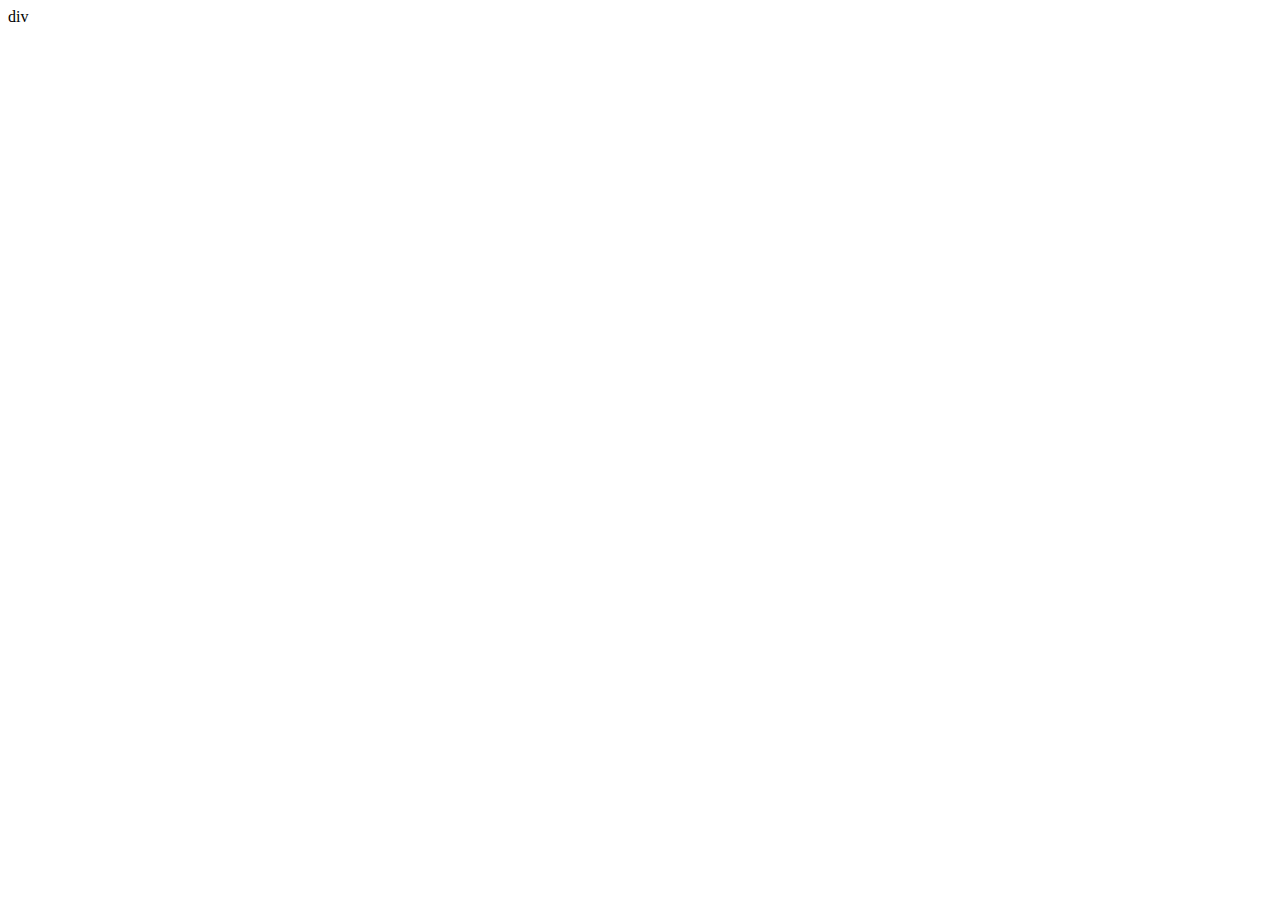
==== day5/index.html @ d3ffe330 "edit" ====
<!DOCTYPE html>
<html lang="en">
<head>
    <meta charset="UTF-8">
    <meta name="viewport" content="width=<device-width>, initial-scale=1.0">
    <title>Document</title>
    <link rel="stylesheet" href="style.css">
</head>
<body>
    <di>div</di>
</body>
</html>
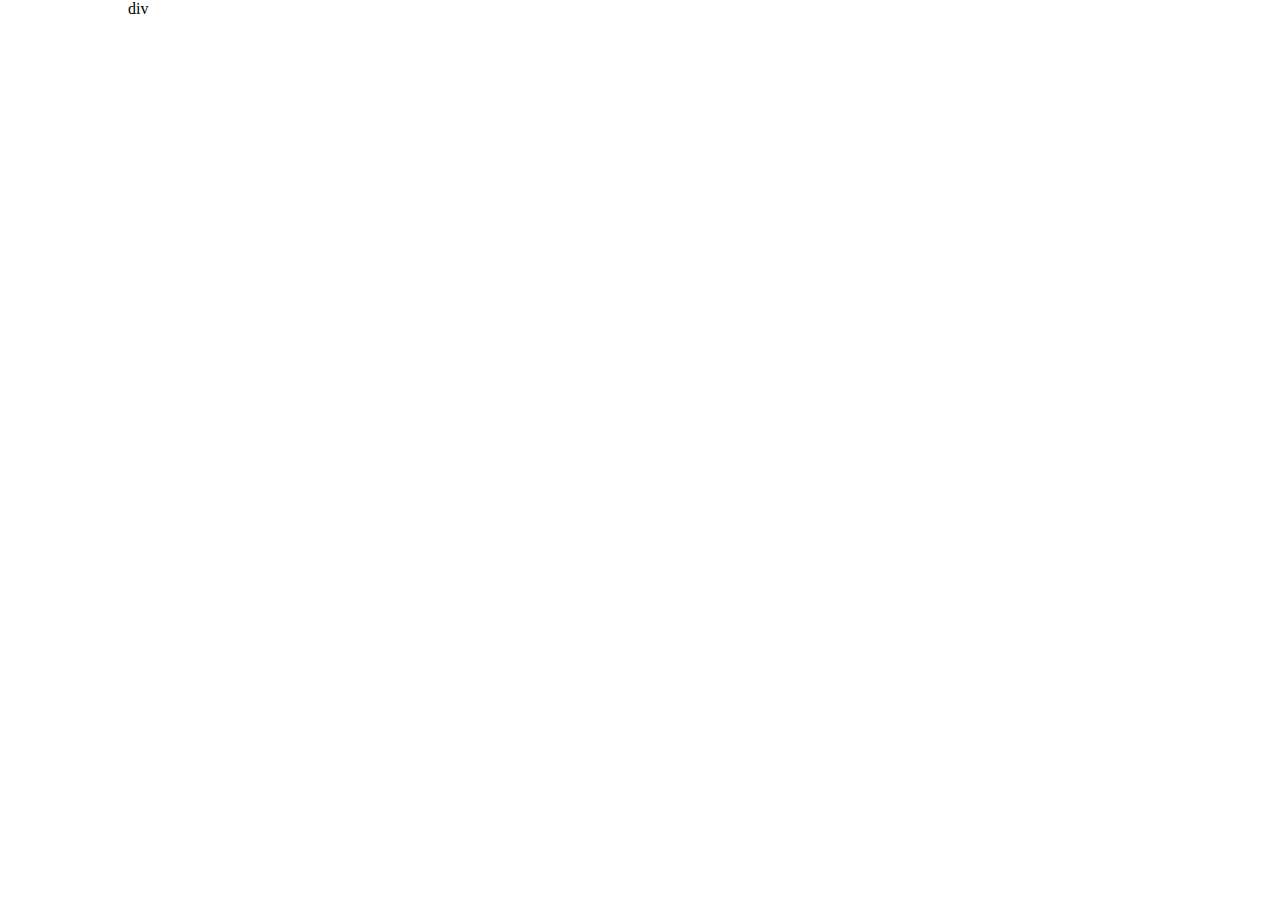
==== commit 29370507: "edit" ====
--- a/day5/index.html
+++ b/day5/index.html
@@ -2,9 +2,9 @@
 <html lang="en">
 <head>
     <meta charset="UTF-8">
-    <meta name="viewport" content="width=<device-width>, initial-scale=1.0">
+    <meta name="viewport" content="width=device-width>, initial-scale=1.0">
     <title>Document</title>
-    <link rel="stylesheet" href="style.css">
+    <link rel="stylesheet" href="style.css"></link>
 </head>
 <body>
     <di>div</di>
--- a/day5/style.css
+++ b/day5/style.css
@@ -0,0 +1,22 @@
+*{
+    margin: 0;
+    padding: 0;
+    box-sizing: 
+    border-box;
+}
+body{
+    height: 100vh;
+    width: 80vw;
+    margin: 0 auto;
+}
+div{
+    padding: 10px;
+    background-color: cyan;
+    border:1px solid red;
+    width: 300px;
+    margin:30px;
+    border-top: 1px
+    dotted red;
+    border-radius: 50%;
+
+}